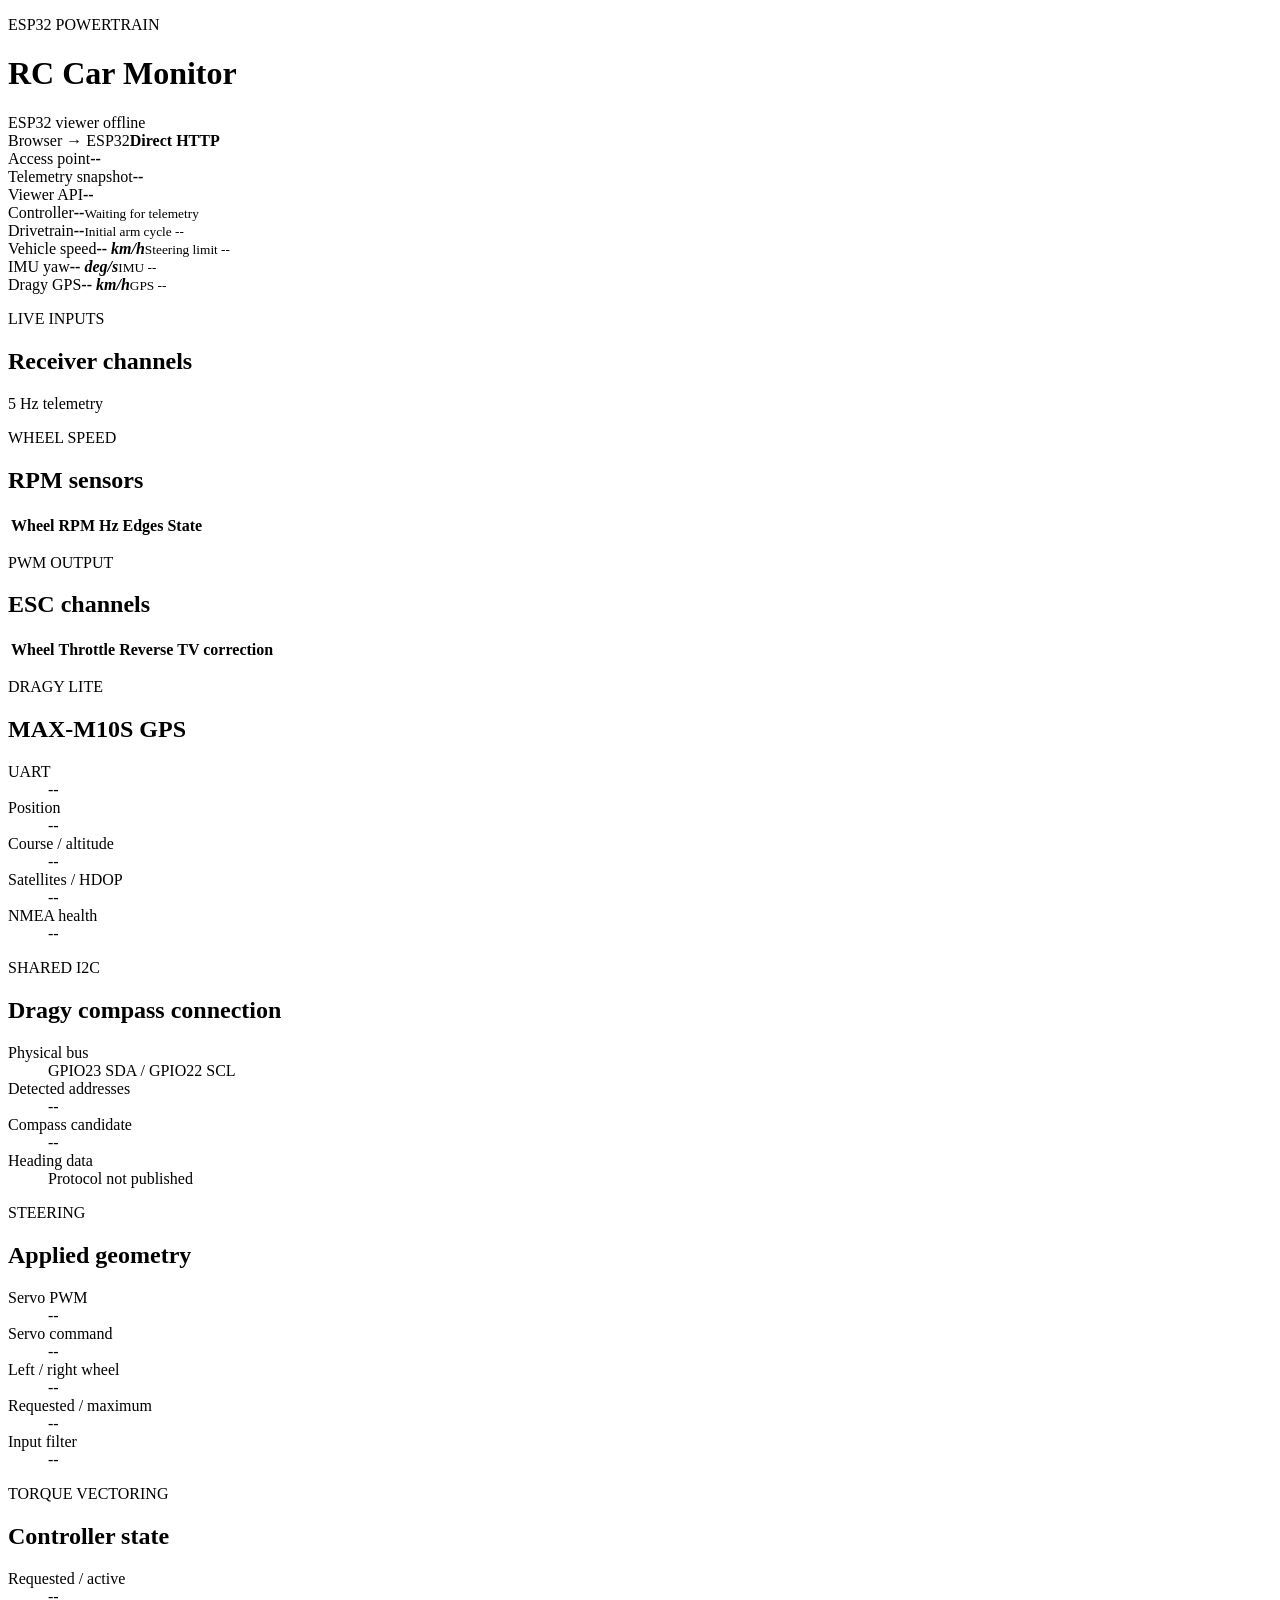
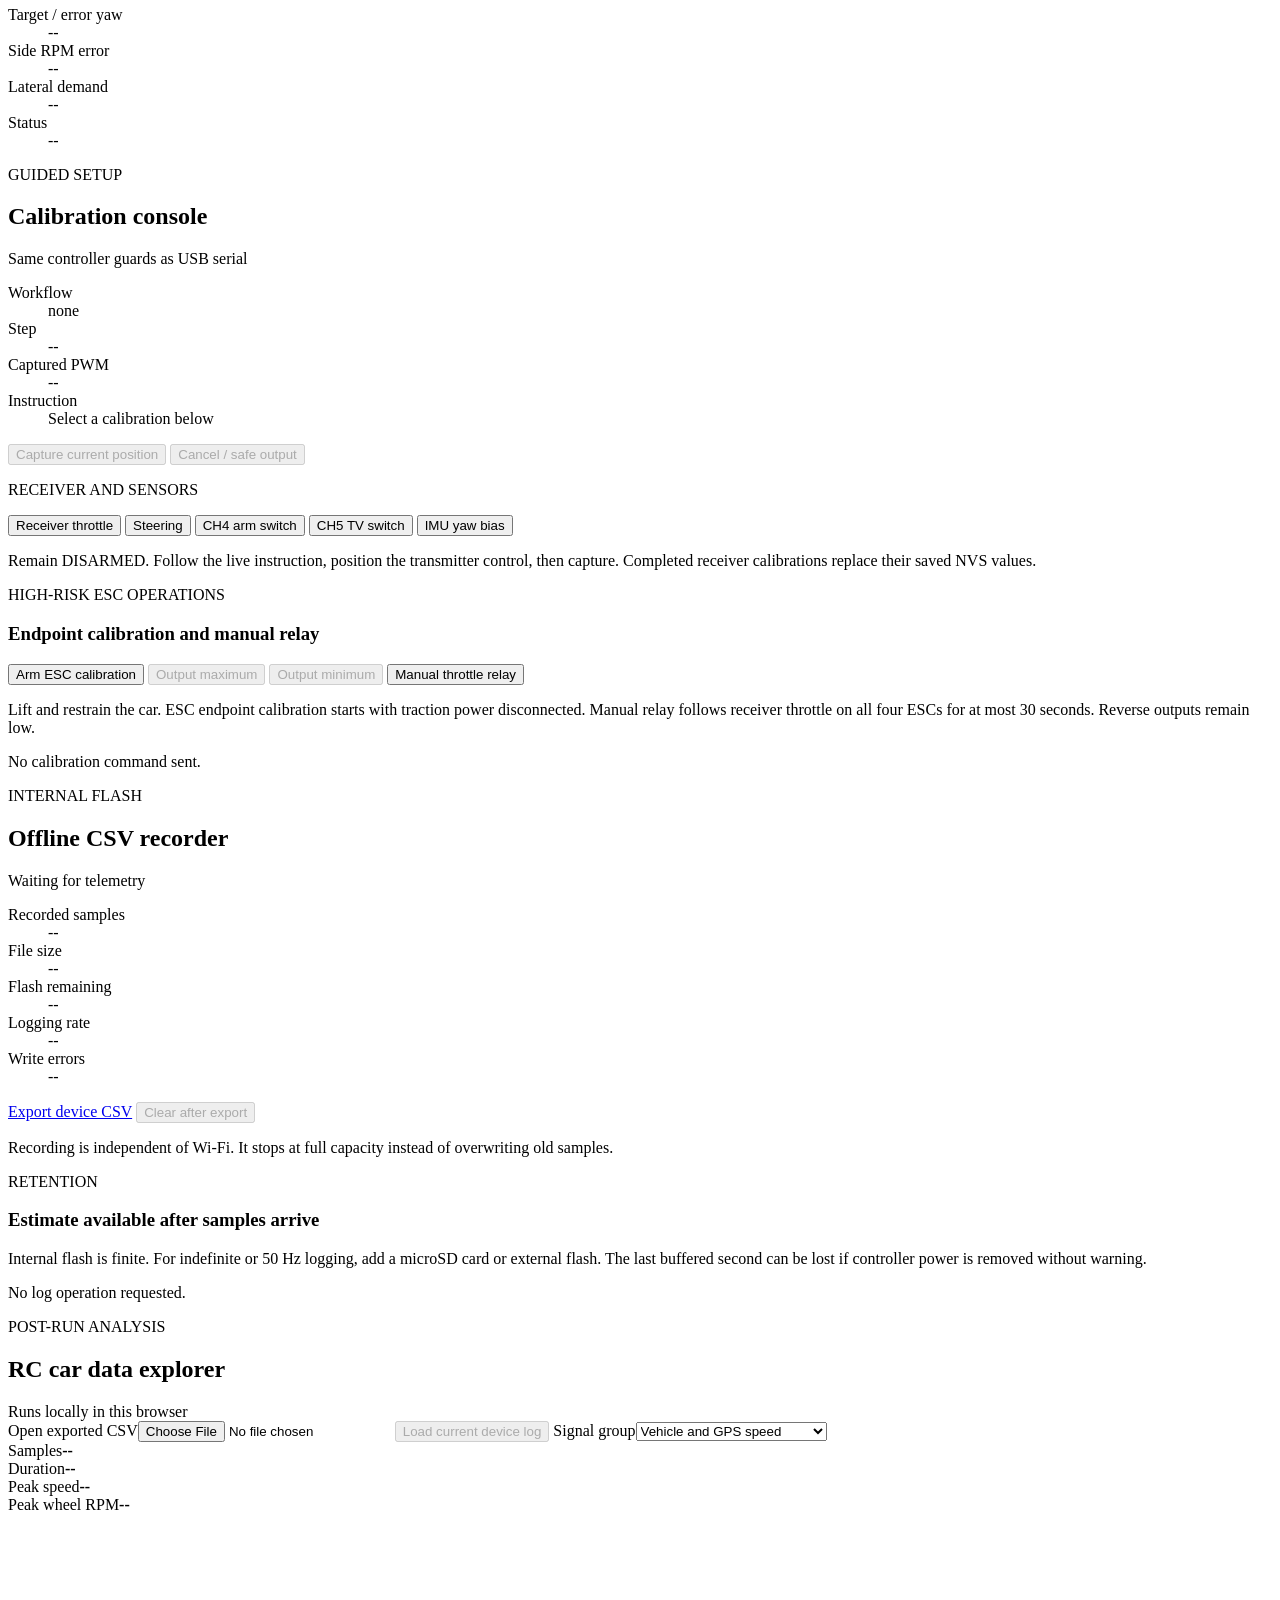
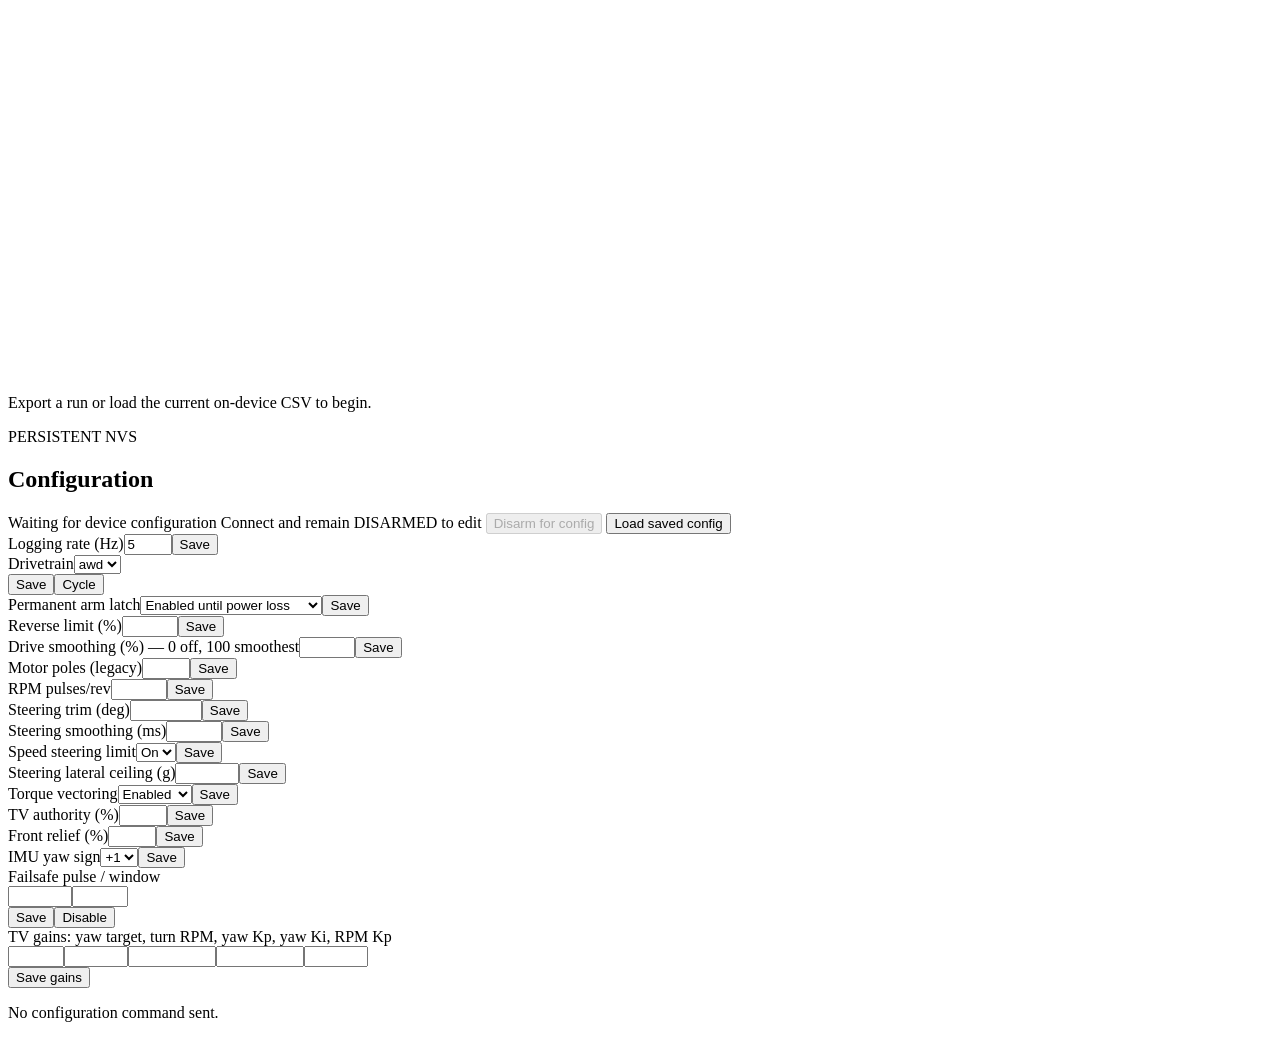
==== tools/wifi_bridge/web/index.html @ d661c8b9 "Add SoftAP viewer and guarded RC controller calibration workflows" ====
<!doctype html>
<html lang="en">
<head>
  <meta charset="utf-8">
  <meta name="viewport" content="width=device-width, initial-scale=1">
  <title>RC Car Control Monitor</title>
  <link rel="stylesheet" href="/style.css">
</head>
<body>
  <header>
    <div>
      <p class="eyebrow">ESP32 POWERTRAIN</p>
      <h1>RC Car Monitor</h1>
    </div>
    <div id="connection" class="connection offline">ESP32 viewer offline</div>
  </header>

  <main>
    <section class="link-health panel compact-panel">
      <div><span>Browser → ESP32</span><strong class="ok">Direct HTTP</strong></div>
      <div><span>Access point</span><strong id="tcp-health">--</strong></div>
      <div><span>Telemetry snapshot</span><strong id="telemetry-health">--</strong></div>
      <div><span>Viewer API</span><strong id="protocol-health">--</strong></div>
    </section>
    <section class="hero-grid">
      <article class="hero-card">
        <span>Controller</span><strong id="state">--</strong><small id="state-detail">Waiting for telemetry</small>
      </article>
      <article class="hero-card">
        <span>Drivetrain</span><strong id="drive-mode">--</strong><small id="arm-cycle">Initial arm cycle --</small>
      </article>
      <article class="hero-card">
        <span>Vehicle speed</span><strong><span id="speed">--</span> <em>km/h</em></strong><small id="steering-limit">Steering limit --</small>
      </article>
      <article class="hero-card">
        <span>IMU yaw</span><strong><span id="yaw">--</span> <em>deg/s</em></strong><small id="imu-state">IMU --</small>
      </article>
      <article class="hero-card">
        <span>Dragy GPS</span><strong><span id="gps-speed">--</span> <em>km/h</em></strong><small id="gps-state">GPS --</small>
      </article>
    </section>

    <section>
      <div class="section-title"><div><p class="eyebrow">LIVE INPUTS</p><h2>Receiver channels</h2></div><span>5 Hz telemetry</span></div>
      <div id="receiver-grid" class="channel-grid"></div>
    </section>

    <section class="split">
      <article class="panel">
        <div class="section-title"><div><p class="eyebrow">WHEEL SPEED</p><h2>RPM sensors</h2></div></div>
        <table><thead><tr><th>Wheel</th><th>RPM</th><th>Hz</th><th>Edges</th><th>State</th></tr></thead><tbody id="rpm-body"></tbody></table>
      </article>
      <article class="panel">
        <div class="section-title"><div><p class="eyebrow">PWM OUTPUT</p><h2>ESC channels</h2></div></div>
        <table><thead><tr><th>Wheel</th><th>Throttle</th><th>Reverse</th><th>TV correction</th></tr></thead><tbody id="output-body"></tbody></table>
      </article>
    </section>

    <section class="split">
      <article class="panel telemetry-list">
        <div class="section-title"><div><p class="eyebrow">DRAGY LITE</p><h2>MAX-M10S GPS</h2></div></div>
        <dl>
          <div><dt>UART</dt><dd id="dragy-uart">--</dd></div>
          <div><dt>Position</dt><dd id="dragy-position">--</dd></div>
          <div><dt>Course / altitude</dt><dd id="dragy-course-altitude">--</dd></div>
          <div><dt>Satellites / HDOP</dt><dd id="dragy-quality">--</dd></div>
          <div><dt>NMEA health</dt><dd id="dragy-nmea">--</dd></div>
        </dl>
      </article>
      <article class="panel telemetry-list">
        <div class="section-title"><div><p class="eyebrow">SHARED I2C</p><h2>Dragy compass connection</h2></div></div>
        <dl>
          <div><dt>Physical bus</dt><dd>GPIO23 SDA / GPIO22 SCL</dd></div>
          <div><dt>Detected addresses</dt><dd id="dragy-i2c-addresses">--</dd></div>
          <div><dt>Compass candidate</dt><dd id="dragy-compass-presence">--</dd></div>
          <div><dt>Heading data</dt><dd id="dragy-compass-data">Protocol not published</dd></div>
        </dl>
      </article>
    </section>

    <section class="split">
      <article class="panel telemetry-list">
        <div class="section-title"><div><p class="eyebrow">STEERING</p><h2>Applied geometry</h2></div></div>
        <dl>
          <div><dt>Servo PWM</dt><dd id="servo-us">--</dd></div>
          <div><dt>Servo command</dt><dd id="servo-deg">--</dd></div>
          <div><dt>Left / right wheel</dt><dd id="wheel-deg">--</dd></div>
          <div><dt>Requested / maximum</dt><dd id="requested-max">--</dd></div>
          <div><dt>Input filter</dt><dd id="steering-filter">--</dd></div>
        </dl>
      </article>
      <article class="panel telemetry-list">
        <div class="section-title"><div><p class="eyebrow">TORQUE VECTORING</p><h2>Controller state</h2></div></div>
        <dl>
          <div><dt>Requested / active</dt><dd id="tv-modes">--</dd></div>
          <div><dt>Target / error yaw</dt><dd id="tv-yaw">--</dd></div>
          <div><dt>Side RPM error</dt><dd id="tv-rpm-error">--</dd></div>
          <div><dt>Lateral demand</dt><dd id="tv-demand">--</dd></div>
          <div><dt>Status</dt><dd id="tv-reason">--</dd></div>
        </dl>
      </article>
    </section>

    <section id="calibration">
      <div class="section-title">
        <div><p class="eyebrow">GUIDED SETUP</p><h2>Calibration console</h2></div>
        <span>Same controller guards as USB serial</span>
      </div>
      <div class="calibration-layout">
        <article class="panel telemetry-list">
          <dl>
            <div><dt>Workflow</dt><dd id="cal-kind">none</dd></div>
            <div><dt>Step</dt><dd id="cal-step">--</dd></div>
            <div><dt>Captured PWM</dt><dd id="cal-values">--</dd></div>
            <div><dt>Instruction</dt><dd id="cal-prompt">Select a calibration below</dd></div>
          </dl>
          <div class="calibration-actions">
            <button id="cal-capture" data-cal-command="cal capture" type="button" disabled>Capture current position</button>
            <button id="cal-cancel" class="danger" data-cal-command="cal cancel" type="button" disabled>Cancel / safe output</button>
          </div>
        </article>
        <article class="panel">
          <p class="eyebrow">RECEIVER AND SENSORS</p>
          <div class="calibration-buttons">
            <button data-cal-start data-cal-command="cal receiver" type="button">Receiver throttle</button>
            <button data-cal-start data-cal-command="cal steering" type="button">Steering</button>
            <button data-cal-start data-cal-command="cal arm" type="button">CH4 arm switch</button>
            <button data-cal-start data-cal-command="cal tv" type="button">CH5 TV switch</button>
            <button data-cal-start data-cal-command="cal imu" type="button">IMU yaw bias</button>
          </div>
          <p class="hint">Remain DISARMED. Follow the live instruction, position the transmitter control, then capture. Completed receiver calibrations replace their saved NVS values.</p>
        </article>
        <article class="panel esc-calibration-panel">
          <p class="eyebrow">HIGH-RISK ESC OPERATIONS</p>
          <h3>Endpoint calibration and manual relay</h3>
          <div class="calibration-buttons">
            <button id="cal-esc-arm" data-cal-start data-cal-command="cal esc arm" type="button">Arm ESC calibration</button>
            <button id="cal-esc-max" data-cal-command="cal esc max" type="button" disabled>Output maximum</button>
            <button id="cal-esc-min" data-cal-command="cal esc min" type="button" disabled>Output minimum</button>
            <button id="cal-manual" class="danger" data-cal-start data-cal-command="cal manual" type="button">Manual throttle relay</button>
          </div>
          <p class="hint warning">Lift and restrain the car. ESC endpoint calibration starts with traction power disconnected. Manual relay follows receiver throttle on all four ESCs for at most 30 seconds. Reverse outputs remain low.</p>
        </article>
      </div>
      <p id="cal-message" class="message">No calibration command sent.</p>
    </section>

    <section>
      <div class="section-title">
        <div><p class="eyebrow">INTERNAL FLASH</p><h2>Offline CSV recorder</h2></div>
        <span id="log-state">Waiting for telemetry</span>
      </div>
      <div class="split">
        <article class="panel telemetry-list">
          <dl>
            <div><dt>Recorded samples</dt><dd id="log-samples">--</dd></div>
            <div><dt>File size</dt><dd id="log-size">--</dd></div>
            <div><dt>Flash remaining</dt><dd id="log-free">--</dd></div>
            <div><dt>Logging rate</dt><dd id="log-interval">--</dd></div>
            <div><dt>Write errors</dt><dd id="log-errors">--</dd></div>
          </dl>
          <div class="log-actions">
            <a id="download-log" class="button-link disabled" href="/api/log.csv" download>Export device CSV</a>
            <button id="clear-log" class="danger" disabled>Clear after export</button>
          </div>
          <p class="hint">Recording is independent of Wi-Fi. It stops at full capacity instead of overwriting old samples.</p>
        </article>
        <article class="panel telemetry-list">
          <p class="eyebrow">RETENTION</p>
          <h3 id="retention-estimate">Estimate available after samples arrive</h3>
          <p class="hint">Internal flash is finite. For indefinite or 50 Hz logging, add a microSD card or external flash. The last buffered second can be lost if controller power is removed without warning.</p>
        </article>
      </div>
      <p id="log-message" class="message">No log operation requested.</p>
    </section>

    <section id="analysis">
      <div class="section-title">
        <div><p class="eyebrow">POST-RUN ANALYSIS</p><h2>RC car data explorer</h2></div>
        <span>Runs locally in this browser</span>
      </div>
      <article class="panel">
        <div class="analysis-toolbar">
          <label>Open exported CSV<input id="analysis-file" type="file" accept=".csv,text/csv"></label>
          <button id="load-device-log" disabled>Load current device log</button>
          <label>Signal group<select id="analysis-group">
            <option value="speed">Vehicle and GPS speed</option>
            <option value="rpm">Wheel RPM</option>
            <option value="receiver">Receiver PWM</option>
            <option value="steering">Steering geometry</option>
            <option value="yaw">Yaw control</option>
            <option value="outputs">ESC throttle outputs</option>
            <option value="vectoring">Torque-vectoring corrections</option>
            <option value="accel">IMU acceleration</option>
          </select></label>
        </div>
        <div class="analysis-summary">
          <div><span>Samples</span><strong id="analysis-samples">--</strong></div>
          <div><span>Duration</span><strong id="analysis-duration">--</strong></div>
          <div><span>Peak speed</span><strong id="analysis-speed">--</strong></div>
          <div><span>Peak wheel RPM</span><strong id="analysis-rpm">--</strong></div>
        </div>
        <div id="chart-legend" class="chart-legend"></div>
        <div class="chart-wrap"><canvas id="analysis-chart" width="1280" height="460" aria-label="Telemetry time-series plot"></canvas><div id="chart-tooltip" class="chart-tooltip" hidden></div></div>
        <p id="analysis-message" class="message">Export a run or load the current on-device CSV to begin.</p>
      </article>
    </section>

    <section>
      <div class="section-title">
        <div><p class="eyebrow">PERSISTENT NVS</p><h2>Configuration</h2></div>
        <div class="config-heading-actions">
          <span id="config-source">Waiting for device configuration</span>
          <span id="config-lock" class="warning">Connect and remain DISARMED to edit</span>
          <button id="disarm-for-config" class="danger" type="button" disabled>Disarm for config</button>
          <button id="reload-config" type="button">Load saved config</button>
        </div>
      </div>
      <div class="config-grid">
        <form data-builder="logging-rate"><label>Logging rate (Hz)<input name="value" type="number" min="1" max="50" step="1" value="5"></label><button>Save</button></form>
        <form data-builder="drivetrain"><label>Drivetrain<select name="value"><option>awd</option><option>fwd</option><option>rwd</option></select></label><div class="button-row"><button>Save</button><button id="cycle-drivetrain" type="button">Cycle</button></div></form>
        <form data-builder="arm-latch"><label>Permanent arm latch<select name="value"><option value="on">Enabled until power loss</option><option value="off">Disabled — STOP disarms</option></select></label><button>Save</button></form>
        <form data-builder="reverse"><label>Reverse limit (%)<input name="value" type="number" min="0" max="100"></label><button>Save</button></form>
        <form data-builder="drive-smoothing"><label>Drive smoothing (%) — 0 off, 100 smoothest<input name="value" type="number" min="0" max="100" step="1"></label><button>Save</button></form>
        <form data-builder="poles"><label>Motor poles (legacy)<input name="value" type="number" min="2" max="60" step="2"></label><button>Save</button></form>
        <form data-builder="ppr"><label>RPM pulses/rev<input name="value" type="number" min="1" max="120"></label><button>Save</button></form>
        <form data-builder="trim"><label>Steering trim (deg)<input name="value" type="number" min="-15" max="15" step="0.1"></label><button>Save</button></form>
        <form data-builder="smoothing"><label>Steering smoothing (ms)<input name="value" type="number" min="0" max="500"></label><button>Save</button></form>
        <form data-builder="speed-limit"><label>Speed steering limit<select name="value"><option value="on">On</option><option value="off">Off</option></select></label><button>Save</button></form>
        <form data-builder="lateral-g"><label>Steering lateral ceiling (g)<input name="value" type="number" min="0.2" max="3" step="0.05"></label><button>Save</button></form>
        <form data-builder="tv-enabled"><label>Torque vectoring<select name="value"><option value="enable">Enabled</option><option value="disable">Disabled</option></select></label><button>Save</button></form>
        <form data-builder="tv-authority"><label>TV authority (%)<input name="value" type="number" min="0" max="25"></label><button>Save</button></form>
        <form data-builder="front-relief"><label>Front relief (%)<input name="value" type="number" min="0" max="50"></label><button>Save</button></form>
        <form data-builder="yaw-sign"><label>IMU yaw sign<select name="value"><option value="1">+1</option><option value="-1">-1</option></select></label><button>Save</button></form>
        <form data-builder="failsafe"><label>Failsafe pulse / window<div class="inline"><input name="pulse" type="number" min="800" max="2200"><input name="window" type="number" min="1" max="100"></div></label><div class="button-row"><button>Save</button><button type="button" data-command="config failsafe off">Disable</button></div></form>
        <form class="wide" data-builder="tv-gains"><label>TV gains: yaw target, turn RPM, yaw Kp, yaw Ki, RPM Kp<div class="gain-grid"><input name="yaw" type="number" min="0" max="500" step="1"><input name="turn" type="number" min="0" max="1" step="0.01"><input name="kp" type="number" min="0" max="0.01" step="0.00001"><input name="ki" type="number" min="0" max="0.01" step="0.00001"><input name="rpm" type="number" min="0" max="5" step="0.01"></div></label><button>Save gains</button></form>
      </div>
      <p id="message" class="message">No configuration command sent.</p>
    </section>
  </main>
  <script src="/app.js"></script>
</body>
</html>
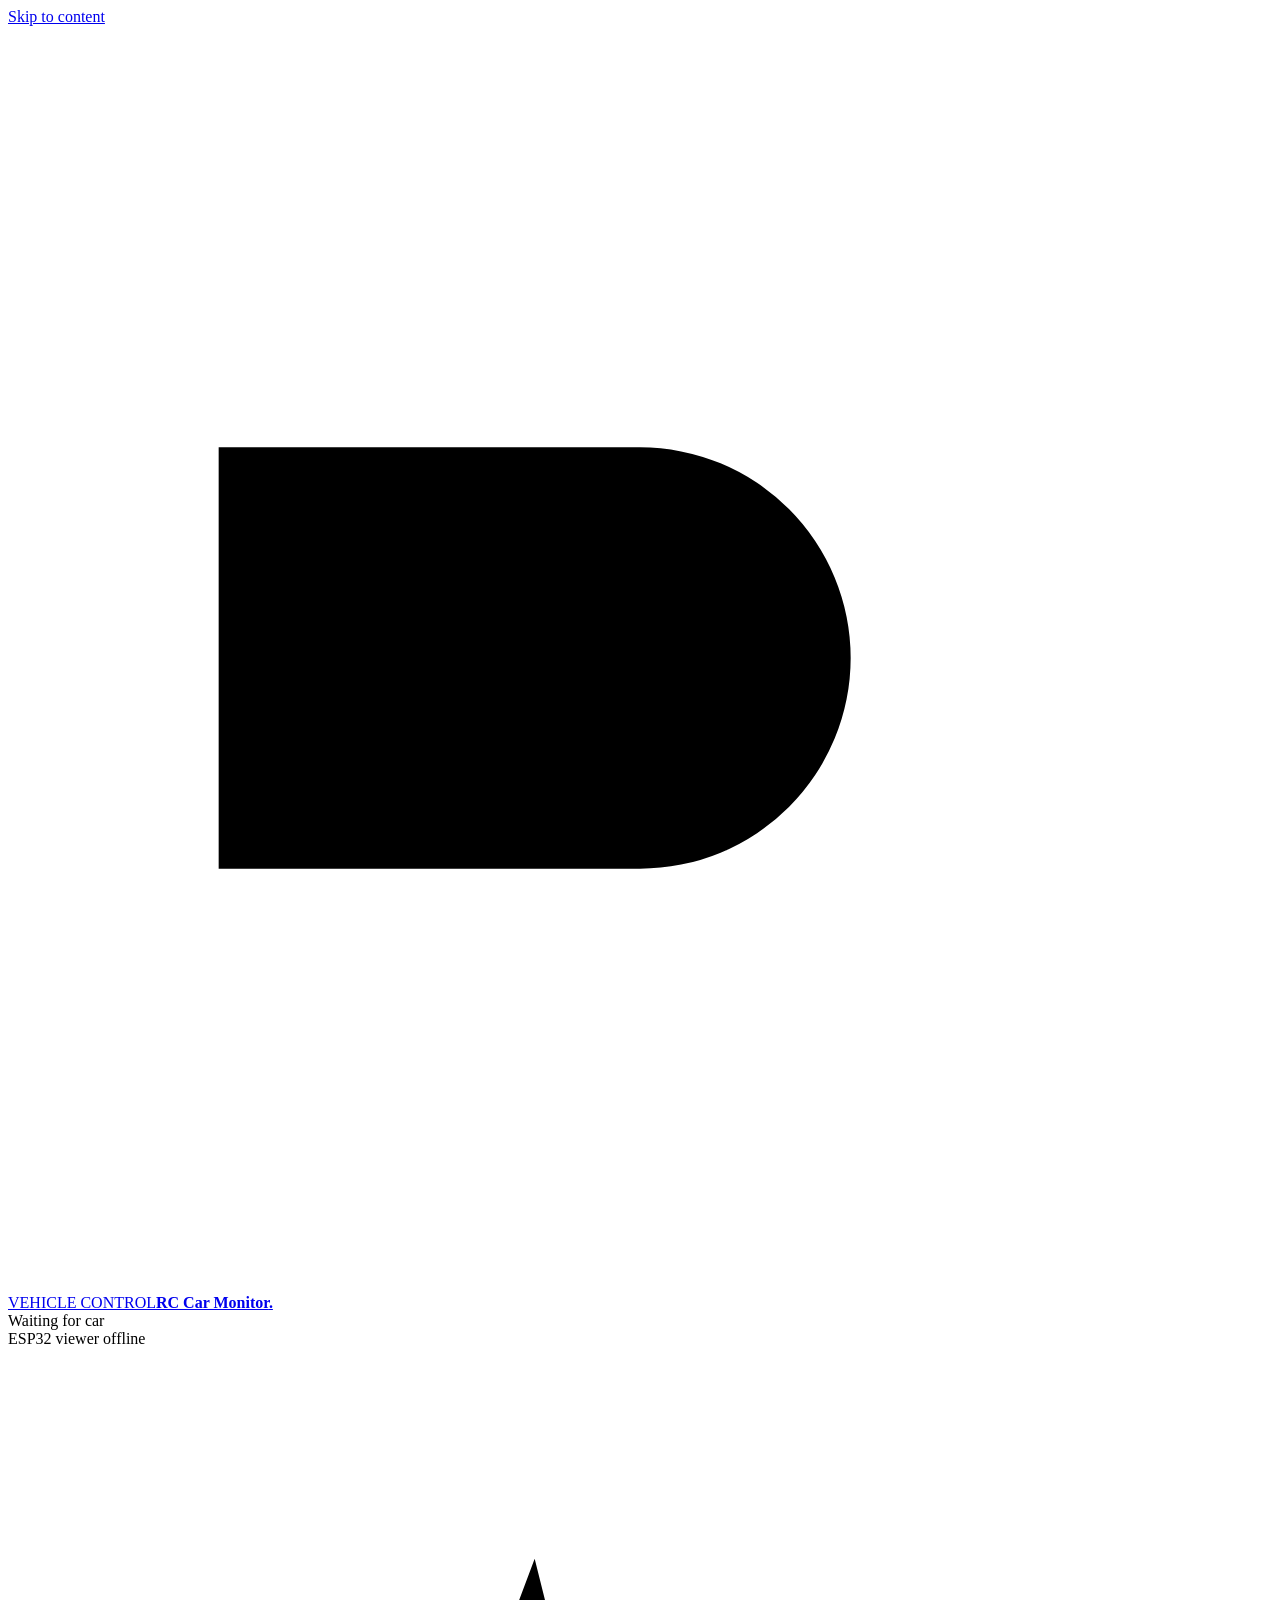
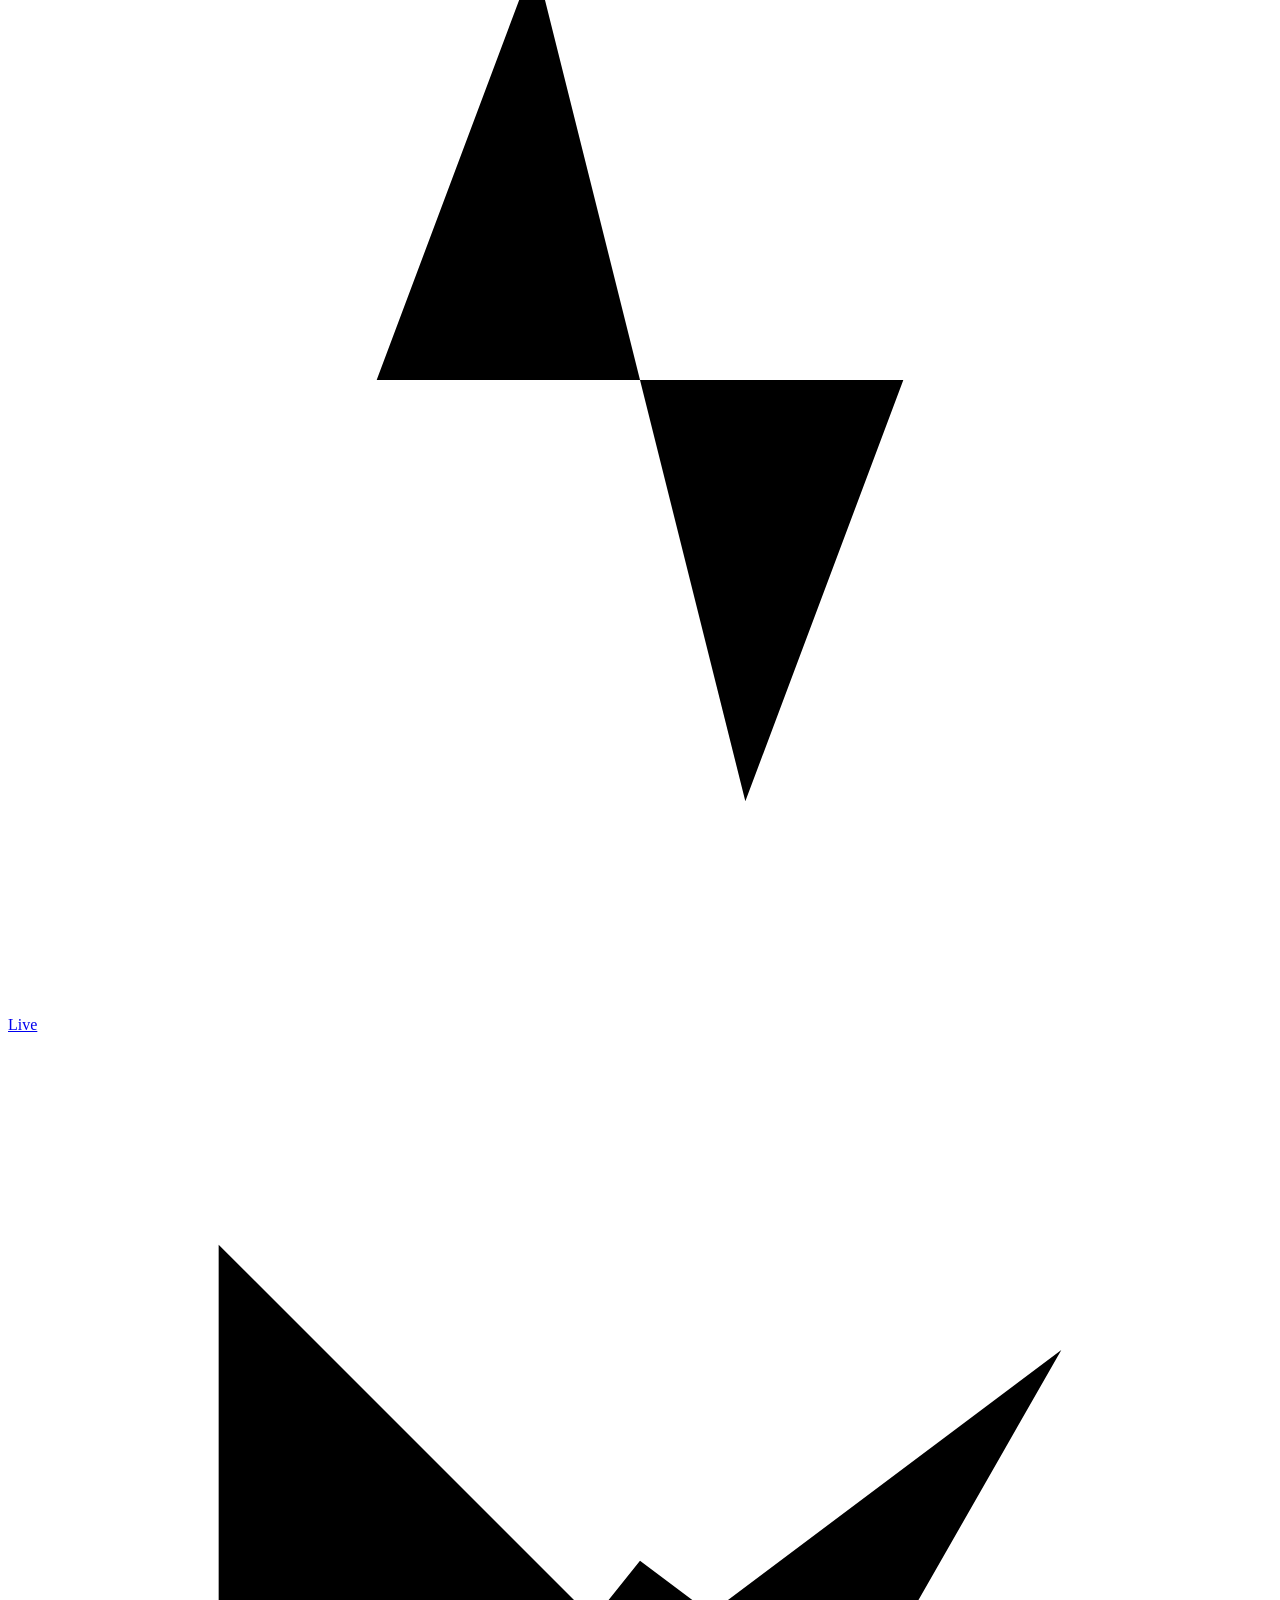
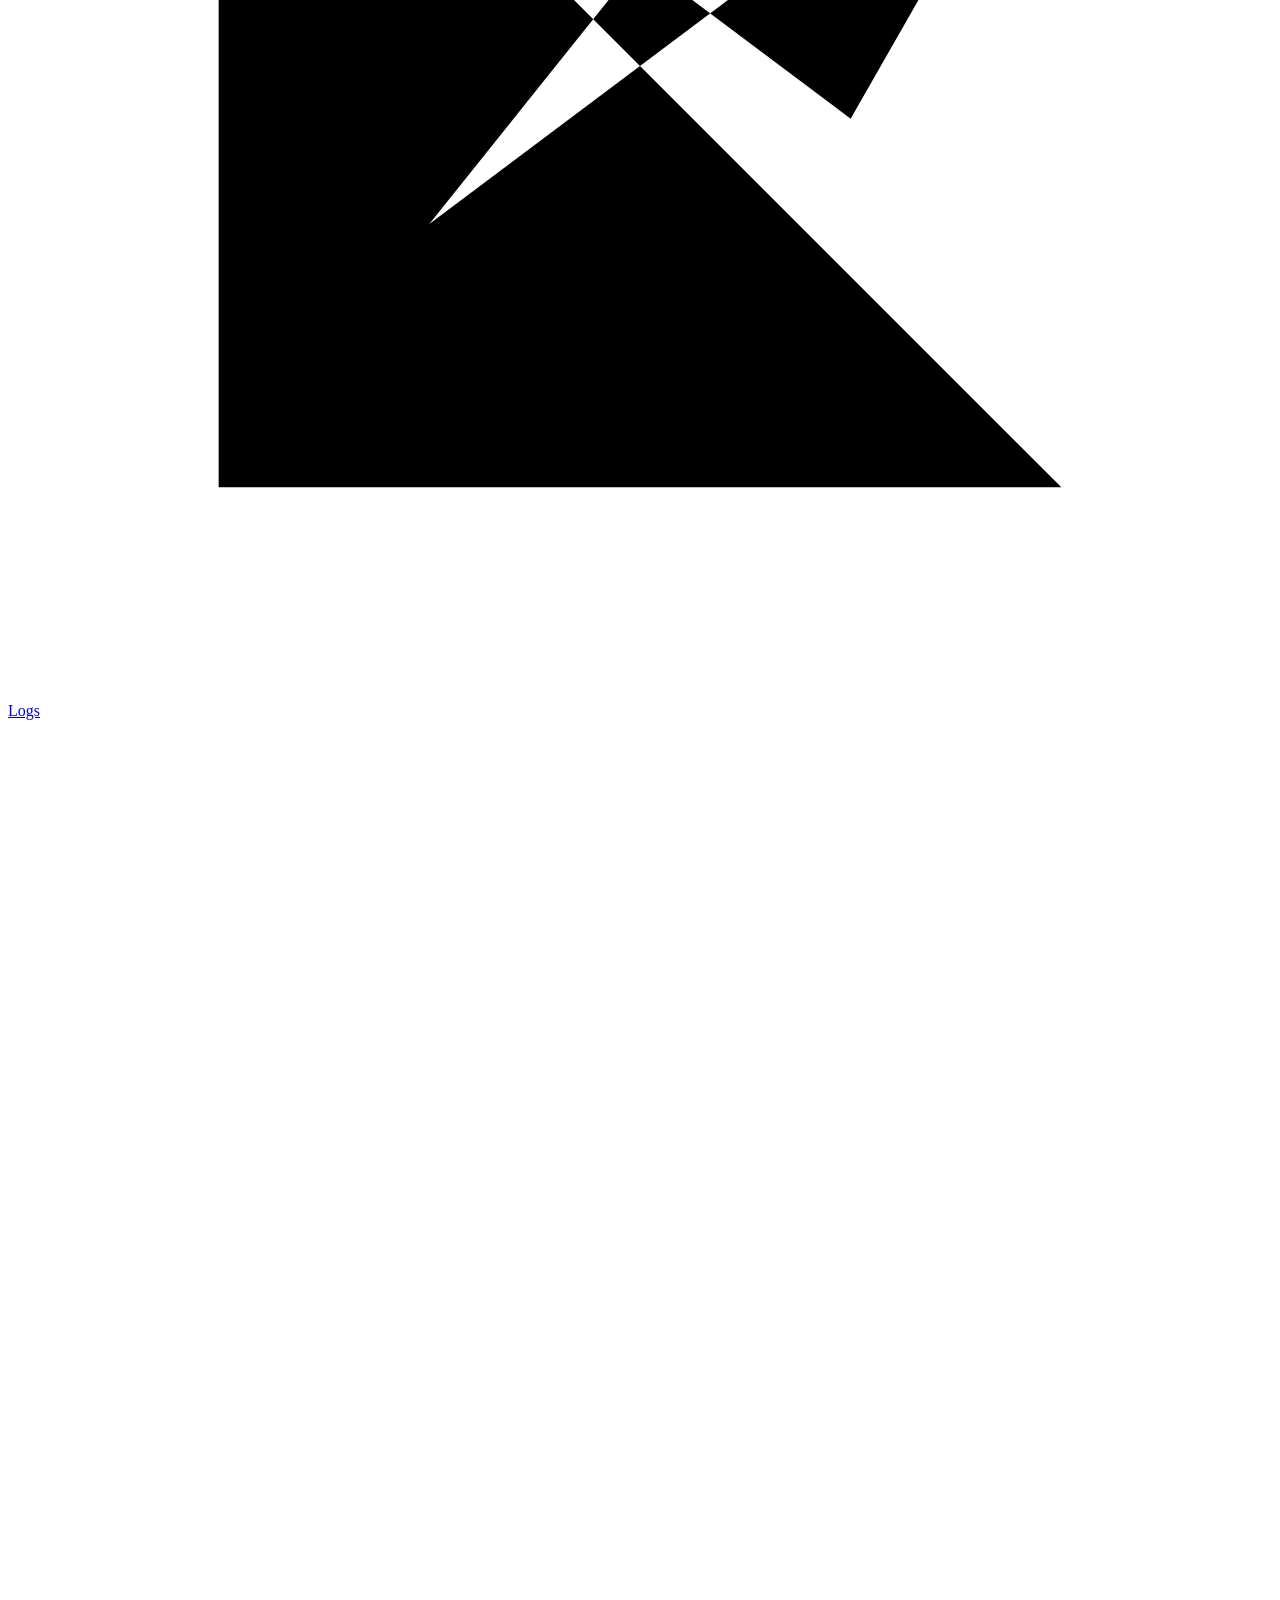
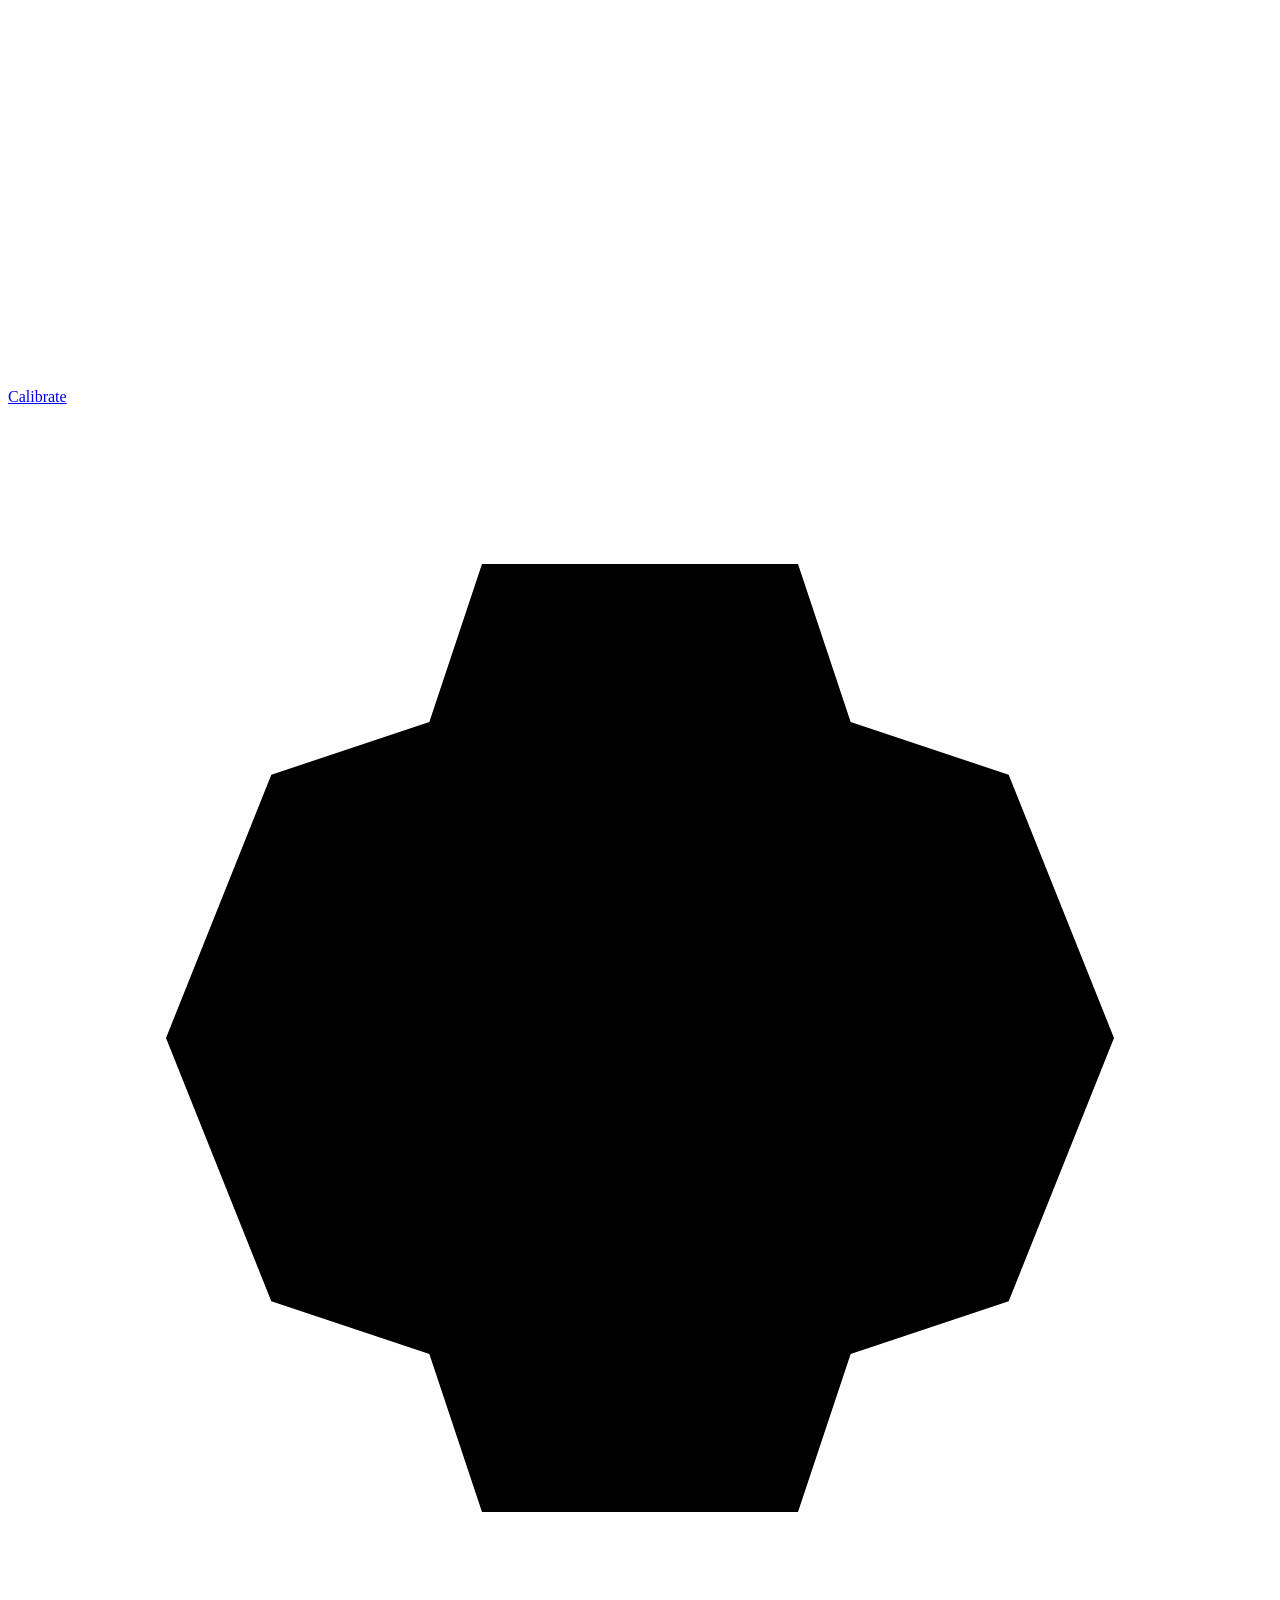
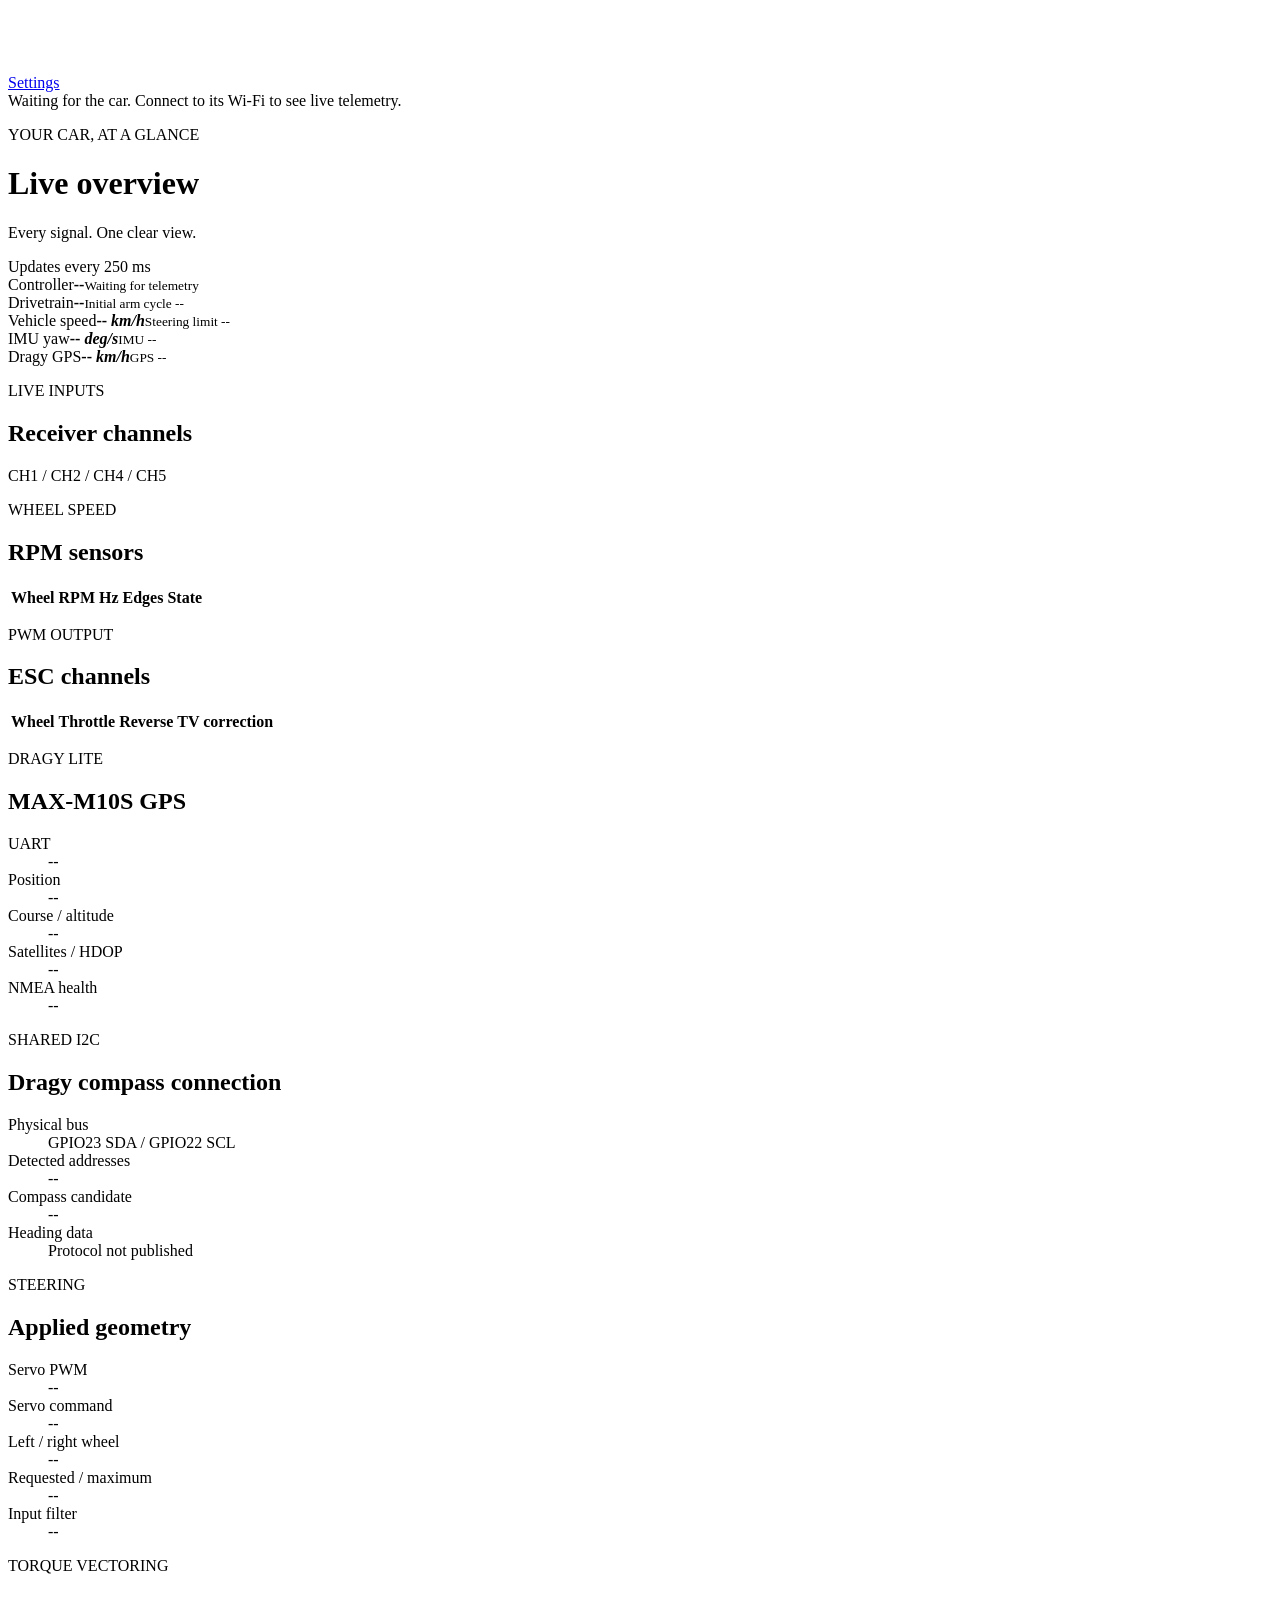
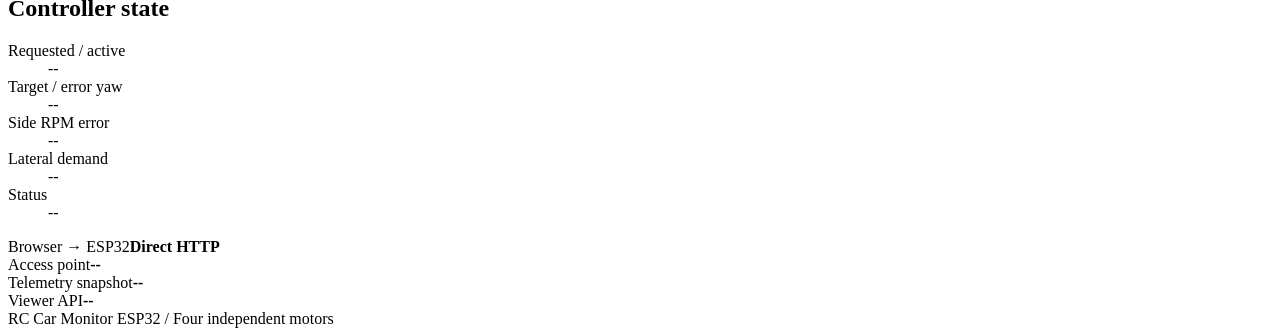
==== commit 54733356: "trimmed readme" ====
--- a/tools/wifi_bridge/web/index.html
+++ b/tools/wifi_bridge/web/index.html
@@ -2,105 +2,118 @@
 <html lang="en">
 <head>
   <meta charset="utf-8">
-  <meta name="viewport" content="width=device-width, initial-scale=1">
+  <meta name="viewport" content="width=device-width, initial-scale=1, viewport-fit=cover">
+  <meta name="theme-color" content="#f5f7f6">
   <title>RC Car Control Monitor</title>
   <link rel="stylesheet" href="/style.css">
 </head>
 <body>
-  <header>
-    <div>
-      <p class="eyebrow">ESP32 POWERTRAIN</p>
-      <h1>RC Car Monitor</h1>
-    </div>
-    <div id="connection" class="connection offline">ESP32 viewer offline</div>
+  <a class="skip-link" href="#main">Skip to content</a>
+  <header class="app-header">
+    <a class="brand" href="#live" aria-label="RC Car Monitor home">
+      <span class="brand-mark" aria-hidden="true"><svg viewBox="0 0 24 24"><path d="M4 16V8h8a4 4 0 0 1 0 8H4m6-4 7 7M4 12h8"/></svg></span>
+      <span><span class="eyebrow">VEHICLE CONTROL</span><strong>RC Car Monitor<span class="brand-dot">.</span></strong></span>
+    </a>
+    <div class="header-status"><span id="global-state" class="status-pill">Waiting for car</span><div id="connection" class="connection offline">ESP32 viewer offline</div></div>
   </header>
-
-  <main>
+  <nav class="app-nav" aria-label="Main navigation">
+    <a href="#live" data-view="live" aria-current="page"><svg viewBox="0 0 24 24" aria-hidden="true"><path d="M3 12h4l3-8 4 16 3-8h4"/></svg><span>Live</span></a>
+    <a href="#logs" data-view="logs"><svg viewBox="0 0 24 24" aria-hidden="true"><path d="M4 4v16h16M8 15l4-5 4 3 4-7"/></svg><span>Logs</span></a>
+    <a href="#calibrate" data-view="calibrate"><svg viewBox="0 0 24 24" aria-hidden="true"><path d="M5 3v18M12 3v18M19 3v18M2 8h6M9 16h6M16 9h6"/></svg><span>Calibrate</span><i id="cal-nav-indicator" hidden aria-label="Calibration active"></i></a>
+    <a href="#settings" data-view="settings"><svg viewBox="0 0 24 24" aria-hidden="true"><path d="m9 3-1 3-3 1-2 5 2 5 3 1 1 3h6l1-3 3-1 2-5-2-5-3-1-1-3Z"/><circle cx="12" cy="12" r="3"/></svg><span>Settings</span></a>
+  </nav>
+  <main id="main" tabindex="-1">
+    <div id="freshness-notice" class="freshness-notice" role="status">Waiting for the car. Connect to its Wi-Fi to see live telemetry.</div>
+    <div data-page="live">
+      <div class="page-heading"><div><p class="eyebrow">YOUR CAR, AT A GLANCE</p><h1>Live overview</h1><p>Every signal. One clear view.</p></div><span class="refresh-note"><i></i> Updates every 250 ms</span></div>
+    <section class="hero-grid">
+      <article class="hero-card">
+        <span>Controller</span><strong id="state" class="controller-value">--</strong><small id="state-detail">Waiting for telemetry</small>
+      </article>
+      <article class="hero-card">
+        <span>Drivetrain</span><strong id="drive-mode">--</strong><small id="arm-cycle">Initial arm cycle --</small>
+      </article>
+      <article class="hero-card speed-card">
+        <span>Vehicle speed</span><strong><span id="speed">--</span> <em>km/h</em></strong><small id="steering-limit">Steering limit --</small>
+      </article>
+      <article class="hero-card">
+        <span>IMU yaw</span><strong><span id="yaw">--</span> <em>deg/s</em></strong><small id="imu-state">IMU --</small>
+      </article>
+      <article class="hero-card">
+        <span>Dragy GPS</span><strong><span id="gps-speed">--</span> <em>km/h</em></strong><small id="gps-state">GPS --</small>
+      </article>
+    </section>
+
+    <section>
+      <div class="section-title"><div><p class="eyebrow">LIVE INPUTS</p><h2>Receiver channels</h2></div><span>CH1 / CH2 / CH4 / CH5</span></div>
+      <div id="receiver-grid" class="channel-grid"></div>
+    </section>
+
+    <section class="split">
+      <article class="panel">
+        <div class="section-title"><div><p class="eyebrow">WHEEL SPEED</p><h2>RPM sensors</h2></div></div>
+        <div class="table-scroll" tabindex="0" role="region" aria-label="Wheel telemetry"><table><thead><tr><th>Wheel</th><th>RPM</th><th>Hz</th><th>Edges</th><th>State</th></tr></thead><tbody id="rpm-body"></tbody></table></div>
+      </article>
+      <article class="panel">
+        <div class="section-title"><div><p class="eyebrow">PWM OUTPUT</p><h2>ESC channels</h2></div></div>
+        <div class="table-scroll" tabindex="0" role="region" aria-label="Wheel telemetry"><table><thead><tr><th>Wheel</th><th>Throttle</th><th>Reverse</th><th>TV correction</th></tr></thead><tbody id="output-body"></tbody></table></div>
+      </article>
+    </section>
+
+    <section class="split">
+      <article class="panel telemetry-list">
+        <div class="section-title"><div><p class="eyebrow">DRAGY LITE</p><h2>MAX-M10S GPS</h2></div></div>
+        <dl>
+          <div><dt>UART</dt><dd id="dragy-uart">--</dd></div>
+          <div><dt>Position</dt><dd id="dragy-position">--</dd></div>
+          <div><dt>Course / altitude</dt><dd id="dragy-course-altitude">--</dd></div>
+          <div><dt>Satellites / HDOP</dt><dd id="dragy-quality">--</dd></div>
+          <div><dt>NMEA health</dt><dd id="dragy-nmea">--</dd></div>
+        </dl>
+      </article>
+      <article class="panel telemetry-list">
+        <div class="section-title"><div><p class="eyebrow">SHARED I2C</p><h2>Dragy compass connection</h2></div></div>
+        <dl>
+          <div><dt>Physical bus</dt><dd>GPIO23 SDA / GPIO22 SCL</dd></div>
+          <div><dt>Detected addresses</dt><dd id="dragy-i2c-addresses">--</dd></div>
+          <div><dt>Compass candidate</dt><dd id="dragy-compass-presence">--</dd></div>
+          <div><dt>Heading data</dt><dd id="dragy-compass-data">Protocol not published</dd></div>
+        </dl>
+      </article>
+    </section>
+
+    <section class="split">
+      <article class="panel telemetry-list">
+        <div class="section-title"><div><p class="eyebrow">STEERING</p><h2>Applied geometry</h2></div></div>
+        <dl>
+          <div><dt>Servo PWM</dt><dd id="servo-us">--</dd></div>
+          <div><dt>Servo command</dt><dd id="servo-deg">--</dd></div>
+          <div><dt>Left / right wheel</dt><dd id="wheel-deg">--</dd></div>
+          <div><dt>Requested / maximum</dt><dd id="requested-max">--</dd></div>
+          <div><dt>Input filter</dt><dd id="steering-filter">--</dd></div>
+        </dl>
+      </article>
+      <article class="panel telemetry-list">
+        <div class="section-title"><div><p class="eyebrow">TORQUE VECTORING</p><h2>Controller state</h2></div></div>
+        <dl>
+          <div><dt>Requested / active</dt><dd id="tv-modes">--</dd></div>
+          <div><dt>Target / error yaw</dt><dd id="tv-yaw">--</dd></div>
+          <div><dt>Side RPM error</dt><dd id="tv-rpm-error">--</dd></div>
+          <div><dt>Lateral demand</dt><dd id="tv-demand">--</dd></div>
+          <div><dt>Status</dt><dd id="tv-reason">--</dd></div>
+        </dl>
+      </article>
+    </section>
+
     <section class="link-health panel compact-panel">
       <div><span>Browser → ESP32</span><strong class="ok">Direct HTTP</strong></div>
       <div><span>Access point</span><strong id="tcp-health">--</strong></div>
       <div><span>Telemetry snapshot</span><strong id="telemetry-health">--</strong></div>
       <div><span>Viewer API</span><strong id="protocol-health">--</strong></div>
     </section>
-    <section class="hero-grid">
-      <article class="hero-card">
-        <span>Controller</span><strong id="state">--</strong><small id="state-detail">Waiting for telemetry</small>
-      </article>
-      <article class="hero-card">
-        <span>Drivetrain</span><strong id="drive-mode">--</strong><small id="arm-cycle">Initial arm cycle --</small>
-      </article>
-      <article class="hero-card">
-        <span>Vehicle speed</span><strong><span id="speed">--</span> <em>km/h</em></strong><small id="steering-limit">Steering limit --</small>
-      </article>
-      <article class="hero-card">
-        <span>IMU yaw</span><strong><span id="yaw">--</span> <em>deg/s</em></strong><small id="imu-state">IMU --</small>
-      </article>
-      <article class="hero-card">
-        <span>Dragy GPS</span><strong><span id="gps-speed">--</span> <em>km/h</em></strong><small id="gps-state">GPS --</small>
-      </article>
-    </section>
-
-    <section>
-      <div class="section-title"><div><p class="eyebrow">LIVE INPUTS</p><h2>Receiver channels</h2></div><span>5 Hz telemetry</span></div>
-      <div id="receiver-grid" class="channel-grid"></div>
-    </section>
-
-    <section class="split">
-      <article class="panel">
-        <div class="section-title"><div><p class="eyebrow">WHEEL SPEED</p><h2>RPM sensors</h2></div></div>
-        <table><thead><tr><th>Wheel</th><th>RPM</th><th>Hz</th><th>Edges</th><th>State</th></tr></thead><tbody id="rpm-body"></tbody></table>
-      </article>
-      <article class="panel">
-        <div class="section-title"><div><p class="eyebrow">PWM OUTPUT</p><h2>ESC channels</h2></div></div>
-        <table><thead><tr><th>Wheel</th><th>Throttle</th><th>Reverse</th><th>TV correction</th></tr></thead><tbody id="output-body"></tbody></table>
-      </article>
-    </section>
-
-    <section class="split">
-      <article class="panel telemetry-list">
-        <div class="section-title"><div><p class="eyebrow">DRAGY LITE</p><h2>MAX-M10S GPS</h2></div></div>
-        <dl>
-          <div><dt>UART</dt><dd id="dragy-uart">--</dd></div>
-          <div><dt>Position</dt><dd id="dragy-position">--</dd></div>
-          <div><dt>Course / altitude</dt><dd id="dragy-course-altitude">--</dd></div>
-          <div><dt>Satellites / HDOP</dt><dd id="dragy-quality">--</dd></div>
-          <div><dt>NMEA health</dt><dd id="dragy-nmea">--</dd></div>
-        </dl>
-      </article>
-      <article class="panel telemetry-list">
-        <div class="section-title"><div><p class="eyebrow">SHARED I2C</p><h2>Dragy compass connection</h2></div></div>
-        <dl>
-          <div><dt>Physical bus</dt><dd>GPIO23 SDA / GPIO22 SCL</dd></div>
-          <div><dt>Detected addresses</dt><dd id="dragy-i2c-addresses">--</dd></div>
-          <div><dt>Compass candidate</dt><dd id="dragy-compass-presence">--</dd></div>
-          <div><dt>Heading data</dt><dd id="dragy-compass-data">Protocol not published</dd></div>
-        </dl>
-      </article>
-    </section>
-
-    <section class="split">
-      <article class="panel telemetry-list">
-        <div class="section-title"><div><p class="eyebrow">STEERING</p><h2>Applied geometry</h2></div></div>
-        <dl>
-          <div><dt>Servo PWM</dt><dd id="servo-us">--</dd></div>
-          <div><dt>Servo command</dt><dd id="servo-deg">--</dd></div>
-          <div><dt>Left / right wheel</dt><dd id="wheel-deg">--</dd></div>
-          <div><dt>Requested / maximum</dt><dd id="requested-max">--</dd></div>
-          <div><dt>Input filter</dt><dd id="steering-filter">--</dd></div>
-        </dl>
-      </article>
-      <article class="panel telemetry-list">
-        <div class="section-title"><div><p class="eyebrow">TORQUE VECTORING</p><h2>Controller state</h2></div></div>
-        <dl>
-          <div><dt>Requested / active</dt><dd id="tv-modes">--</dd></div>
-          <div><dt>Target / error yaw</dt><dd id="tv-yaw">--</dd></div>
-          <div><dt>Side RPM error</dt><dd id="tv-rpm-error">--</dd></div>
-          <div><dt>Lateral demand</dt><dd id="tv-demand">--</dd></div>
-          <div><dt>Status</dt><dd id="tv-reason">--</dd></div>
-        </dl>
-      </article>
-    </section>
-
+    </div>
+    <div data-page="calibrate" hidden>
+      <div class="page-heading"><div><p class="eyebrow">MAKE IT PRECISE</p><h1>Calibrate your car</h1><p>Guided setup, one position at a time.</p></div></div>
     <section id="calibration">
       <div class="section-title">
         <div><p class="eyebrow">GUIDED SETUP</p><h2>Calibration console</h2></div>
@@ -142,9 +155,12 @@
           <p class="hint warning">Lift and restrain the car. ESC endpoint calibration starts with traction power disconnected. Manual relay follows receiver throttle on all four ESCs for at most 30 seconds. Reverse outputs remain low.</p>
         </article>
       </div>
-      <p id="cal-message" class="message">No calibration command sent.</p>
-    </section>
-
+      <p id="cal-message" class="message" role="status">No calibration command sent.</p>
+    </section>
+
+    </div>
+    <div data-page="logs" hidden>
+      <div class="page-heading"><div><p class="eyebrow">AFTER THE DRIVE</p><h1>Logs &amp; insights</h1><p>Save a run. See the whole story.</p></div></div>
     <section>
       <div class="section-title">
         <div><p class="eyebrow">INTERNAL FLASH</p><h2>Offline CSV recorder</h2></div>
@@ -159,6 +175,11 @@
             <div><dt>Logging rate</dt><dd id="log-interval">--</dd></div>
             <div><dt>Write errors</dt><dd id="log-errors">--</dd></div>
           </dl>
+          <div class="log-actions" role="group" aria-label="Recording controls">
+            <button id="start-recording" type="button" disabled>Start recording</button>
+            <button id="stop-recording" type="button" disabled>Stop recording</button>
+          </div>
+          <p class="hint">Recording starts only when you choose Start. Stop saves buffered samples. Starting again appends to the same CSV. Recording stays stopped after a reset or clear.</p>
           <div class="log-actions">
             <a id="download-log" class="button-link disabled" href="/api/log.csv" download>Export device CSV</a>
             <button id="clear-log" class="danger" disabled>Clear after export</button>
@@ -171,7 +192,7 @@
           <p class="hint">Internal flash is finite. For indefinite or 50 Hz logging, add a microSD card or external flash. The last buffered second can be lost if controller power is removed without warning.</p>
         </article>
       </div>
-      <p id="log-message" class="message">No log operation requested.</p>
+      <p id="log-message" class="message" role="status">No log operation requested.</p>
     </section>
 
     <section id="analysis">
@@ -200,12 +221,24 @@
           <div><span>Peak speed</span><strong id="analysis-speed">--</strong></div>
           <div><span>Peak wheel RPM</span><strong id="analysis-rpm">--</strong></div>
         </div>
+        <div class="chart-controls" role="group" aria-label="Graph zoom and pan">
+          <button id="chart-zoom-in" type="button" disabled aria-label="Zoom in">+ Zoom</button>
+          <button id="chart-zoom-out" type="button" disabled aria-label="Zoom out">− Zoom</button>
+          <button id="chart-pan-left" type="button" disabled aria-label="Pan earlier">← Earlier</button>
+          <button id="chart-pan-right" type="button" disabled aria-label="Pan later">Later →</button>
+          <button id="chart-reset" type="button" disabled>Reset zoom</button>
+          <span id="chart-range" role="status">Full run</span>
+        </div>
+        <p class="chart-help">Pinch or scroll over the graph to zoom; drag to move through time. Tap for sample values. Scroll the page outside the graph. Keyboard: + / − to zoom, 0 to reset, Shift + arrows to pan.</p>
         <div id="chart-legend" class="chart-legend"></div>
-        <div class="chart-wrap"><canvas id="analysis-chart" width="1280" height="460" aria-label="Telemetry time-series plot"></canvas><div id="chart-tooltip" class="chart-tooltip" hidden></div></div>
-        <p id="analysis-message" class="message">Export a run or load the current on-device CSV to begin.</p>
-      </article>
-    </section>
-
+        <div class="chart-wrap"><canvas tabindex="0" id="analysis-chart" width="1280" height="460" aria-label="Telemetry time-series plot. Pinch to zoom, drag to pan, or tap to inspect. Arrow keys select samples; plus and minus zoom; zero resets; Shift and arrows pan."></canvas><div id="chart-tooltip" class="chart-tooltip" hidden></div></div>
+        <p id="analysis-message" class="message" role="status">Export a run or load the current on-device CSV to begin.</p>
+      </article>
+    </section>
+
+    </div>
+    <div data-page="settings" hidden>
+      <div class="page-heading"><div><p class="eyebrow">SET UP YOUR DRIVE</p><h1>Vehicle settings</h1><p>Saved on the car. Ready for the next run.</p></div></div>
     <section>
       <div class="section-title">
         <div><p class="eyebrow">PERSISTENT NVS</p><h2>Configuration</h2></div>
@@ -216,27 +249,35 @@
           <button id="reload-config" type="button">Load saved config</button>
         </div>
       </div>
-      <div class="config-grid">
-        <form data-builder="logging-rate"><label>Logging rate (Hz)<input name="value" type="number" min="1" max="50" step="1" value="5"></label><button>Save</button></form>
+      <p id="message" class="message" role="status">No configuration command sent.</p>
+      <div class="config-group"><h3>Drive & safety</h3><p class="hint">Power delivery and receiver protection.</p><div class="config-grid">
         <form data-builder="drivetrain"><label>Drivetrain<select name="value"><option>awd</option><option>fwd</option><option>rwd</option></select></label><div class="button-row"><button>Save</button><button id="cycle-drivetrain" type="button">Cycle</button></div></form>
         <form data-builder="arm-latch"><label>Permanent arm latch<select name="value"><option value="on">Enabled until power loss</option><option value="off">Disabled — STOP disarms</option></select></label><button>Save</button></form>
         <form data-builder="reverse"><label>Reverse limit (%)<input name="value" type="number" min="0" max="100"></label><button>Save</button></form>
         <form data-builder="drive-smoothing"><label>Drive smoothing (%) — 0 off, 100 smoothest<input name="value" type="number" min="0" max="100" step="1"></label><button>Save</button></form>
-        <form data-builder="poles"><label>Motor poles (legacy)<input name="value" type="number" min="2" max="60" step="2"></label><button>Save</button></form>
-        <form data-builder="ppr"><label>RPM pulses/rev<input name="value" type="number" min="1" max="120"></label><button>Save</button></form>
+        <form data-builder="failsafe"><label>Failsafe pulse / window<div class="inline"><input aria-label="Failsafe pulse (us)" name="pulse" type="number" min="800" max="2200"><input aria-label="Failsafe window (us)" name="window" type="number" min="1" max="100"></div></label><div class="button-row"><button>Save</button><button type="button" data-command="config failsafe off">Disable</button></div></form>
+      </div></div>
+      <div class="config-group"><h3>Steering</h3><p class="hint">Center, smoothness, and the speed envelope.</p><div class="config-grid">
         <form data-builder="trim"><label>Steering trim (deg)<input name="value" type="number" min="-15" max="15" step="0.1"></label><button>Save</button></form>
         <form data-builder="smoothing"><label>Steering smoothing (ms)<input name="value" type="number" min="0" max="500"></label><button>Save</button></form>
         <form data-builder="speed-limit"><label>Speed steering limit<select name="value"><option value="on">On</option><option value="off">Off</option></select></label><button>Save</button></form>
         <form data-builder="lateral-g"><label>Steering lateral ceiling (g)<input name="value" type="number" min="0.2" max="3" step="0.05"></label><button>Save</button></form>
+      </div></div>
+      <div class="config-group"><h3>Torque vectoring</h3><p class="hint">Assistance, correction limits, and controller gains.</p><div class="config-grid">
         <form data-builder="tv-enabled"><label>Torque vectoring<select name="value"><option value="enable">Enabled</option><option value="disable">Disabled</option></select></label><button>Save</button></form>
         <form data-builder="tv-authority"><label>TV authority (%)<input name="value" type="number" min="0" max="25"></label><button>Save</button></form>
         <form data-builder="front-relief"><label>Front relief (%)<input name="value" type="number" min="0" max="50"></label><button>Save</button></form>
         <form data-builder="yaw-sign"><label>IMU yaw sign<select name="value"><option value="1">+1</option><option value="-1">-1</option></select></label><button>Save</button></form>
-        <form data-builder="failsafe"><label>Failsafe pulse / window<div class="inline"><input name="pulse" type="number" min="800" max="2200"><input name="window" type="number" min="1" max="100"></div></label><div class="button-row"><button>Save</button><button type="button" data-command="config failsafe off">Disable</button></div></form>
-        <form class="wide" data-builder="tv-gains"><label>TV gains: yaw target, turn RPM, yaw Kp, yaw Ki, RPM Kp<div class="gain-grid"><input name="yaw" type="number" min="0" max="500" step="1"><input name="turn" type="number" min="0" max="1" step="0.01"><input name="kp" type="number" min="0" max="0.01" step="0.00001"><input name="ki" type="number" min="0" max="0.01" step="0.00001"><input name="rpm" type="number" min="0" max="5" step="0.01"></div></label><button>Save gains</button></form>
-      </div>
-      <p id="message" class="message">No configuration command sent.</p>
-    </section>
+        <form class="wide" data-builder="tv-gains"><label>TV gains: yaw target, turn RPM, yaw Kp, yaw Ki, RPM Kp<div class="gain-grid"><span class="gain-field"><span>Yaw target</span><input aria-label="Yaw target" name="yaw" type="number" min="0" max="500" step="1"></span><span class="gain-field"><span>Turn RPM</span><input aria-label="Turn RPM" name="turn" type="number" min="0" max="1" step="0.01"></span><span class="gain-field"><span>Yaw Kp</span><input aria-label="Yaw Kp" name="kp" type="number" min="0" max="0.01" step="0.00001"></span><span class="gain-field"><span>Yaw Ki</span><input aria-label="Yaw Ki" name="ki" type="number" min="0" max="0.01" step="0.00001"></span><span class="gain-field"><span>RPM Kp</span><input aria-label="RPM Kp" name="rpm" type="number" min="0" max="5" step="0.01"></span></div></label><button>Save gains</button></form>
+      </div></div>
+      <div class="config-group"><h3>Sensors & recording</h3><p class="hint">Wheel-speed conversion and offline sample rate.</p><div class="config-grid">
+        <form data-builder="ppr"><label>RPM pulses/rev<input name="value" type="number" min="1" max="120"></label><button>Save</button></form>
+        <form data-builder="poles"><label>Motor poles (legacy)<input name="value" type="number" min="2" max="60" step="2"></label><button>Save</button></form>
+        <form data-builder="logging-rate"><label>Logging rate (Hz)<input name="value" type="number" min="1" max="50" step="1" value="1"></label><button>Save</button></form>
+      </div></div>
+    </section>
+    </div>
+    <footer>RC Car Monitor <span>ESP32 / Four independent motors</span></footer>
   </main>
   <script src="/app.js"></script>
 </body>
